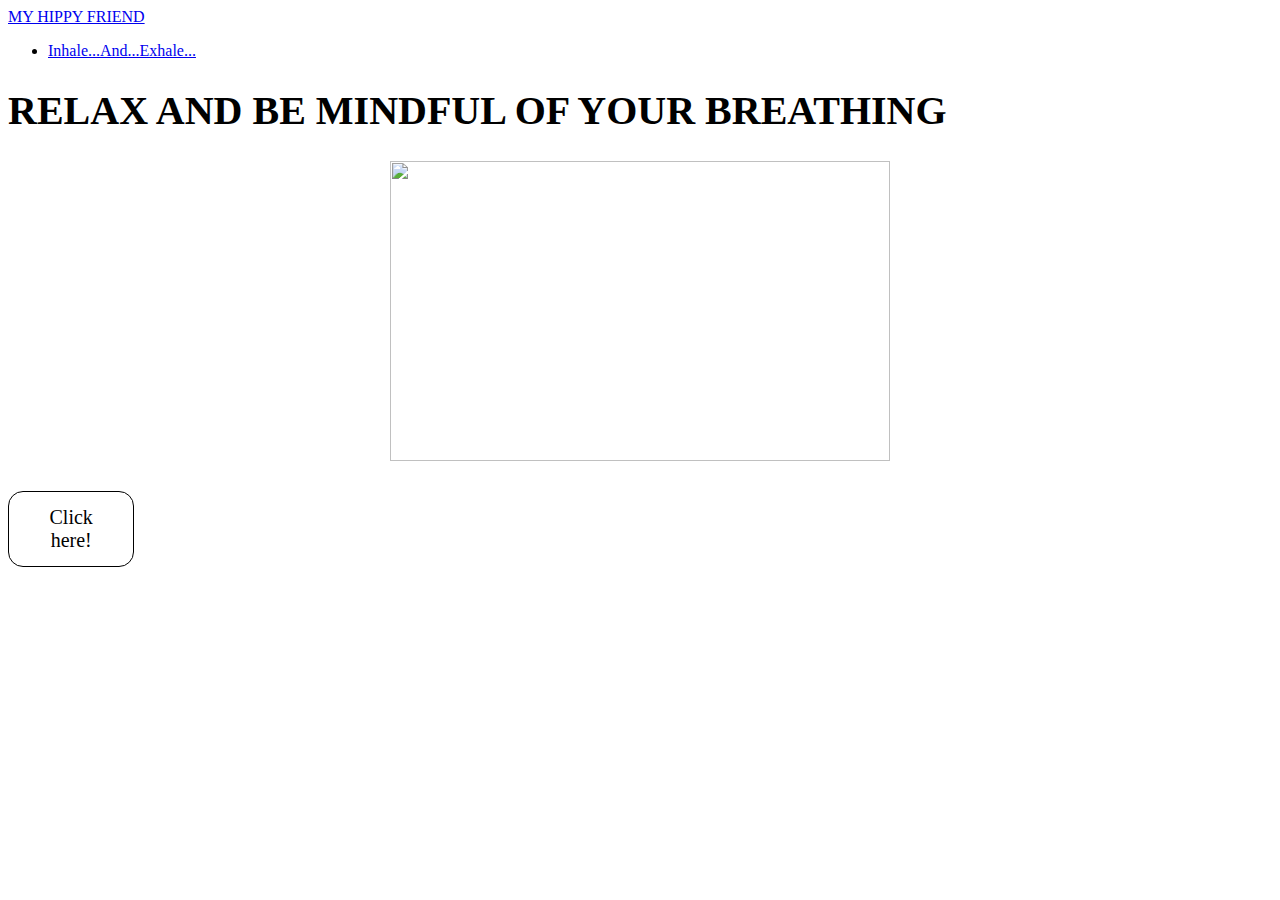
==== parallax-template/page3.html @ 2f1dfdc1 "Finished timer and completed entire website" ====
<!DOCTYPE html>
<html lang="en">
<link href="css/page3.demoday.css" type="text/css" rel="stylesheet" media="screen,projection" />
    
<head>
    <title>Take a Breath</title>
    <link href="https://fonts.googleapcmis.com/icon?family=Material+Icons" rel="stylesheet">
    <link href="css/materialize.css" type="text/css" rel="stylesheet" media="screen,projection" />
    <link href="css/style.css" type="text/css" rel="stylesheet" media="screen,projection" />
    <link href="css/page3.demoday.css" type="text/css" rel="stylesheet" />
</head>

<body>
        <nav class="white" role="navigation">
                <div class="nav-wrapper container">
                  <a id="logo-container" href="#" class="brand-logo">MY HIPPY FRIEND</a>
                  <ul class="right hide-on-med-and-down">
                    <li><a href="#">Inhale...And...Exhale...</a></li> 
                  </ul>
                </div>
              </nav>

    <h1 class="center cursive">RELAX AND BE MINDFUL OF YOUR BREATHING</h1>

    <div style="display: flex; justify-content: center;"> <img src="https://picserio.com/data/out/187/relaxing-hd-wallpapers_4029301.jpg" width="500" height="300"></div>
    <div class="center marginTop">
        <button class="button center" onclick="timer()">Click here!</button>
    </div>
    <div class="center" id="timer">
    </div>

</body>

<script>
    function wait(ms, el) {
        var start = Date.now();
        now = start;
        while (now - start < ms) {
            now = Date.now()
        }
        currentValue = parseInt(document.getElementById("timer").innerHTML)
        console.log('current value displayed:', currentValue)
        el.innerHTML = currentValue - 1
    }

    function timer() {
        var seconds = 60
        el = document.getElementById("timer")
        document.getElementById("timer").innerHTML = seconds
        console.log('hi Aila')

        const interval = setInterval(function changeTime() {
            const currentValue = parseInt(el.innerHTML)

            if (currentValue > 0) {
                el.innerHTML = currentValue - 1
            } else {
                clearInterval(interval)
                alert('Good job, keep breathing!')
            }
        }, 1000)
    }


</script>
</html>
---- parallax-template/css/page3.demoday.css ----
.cursive{
    font-family: cursive;
    font-size: 40px;
}

.button {
    background-color: rgba(255, 255, 255, 0.918);
    font-size: 20px;
    padding: 14px 40px;
    font-family: cursive;
    border-radius: 15px;
    border: 1.5px solid rgb(0, 0, 0);
    text-align: center;
    width: 10%;
    height: 10%;
}

.button:hover {
    box-shadow: 0 12px 16px 0 rgba(0,0,0,0.24), 0 17px 50px 0 rgba(0,0,0,0.19);
}

.marginTop {
    margin-top: 30px;
    margin-bottom: 30px;
}
---- parallax-template/css/page3.demoday.css ----
.cursive{
    font-family: cursive;
    font-size: 40px;
}

.button {
    background-color: rgba(255, 255, 255, 0.918);
    font-size: 20px;
    padding: 14px 40px;
    font-family: cursive;
    border-radius: 15px;
    border: 1.5px solid rgb(0, 0, 0);
    text-align: center;
    width: 10%;
    height: 10%;
}

.button:hover {
    box-shadow: 0 12px 16px 0 rgba(0,0,0,0.24), 0 17px 50px 0 rgba(0,0,0,0.19);
}

.marginTop {
    margin-top: 30px;
    margin-bottom: 30px;
}
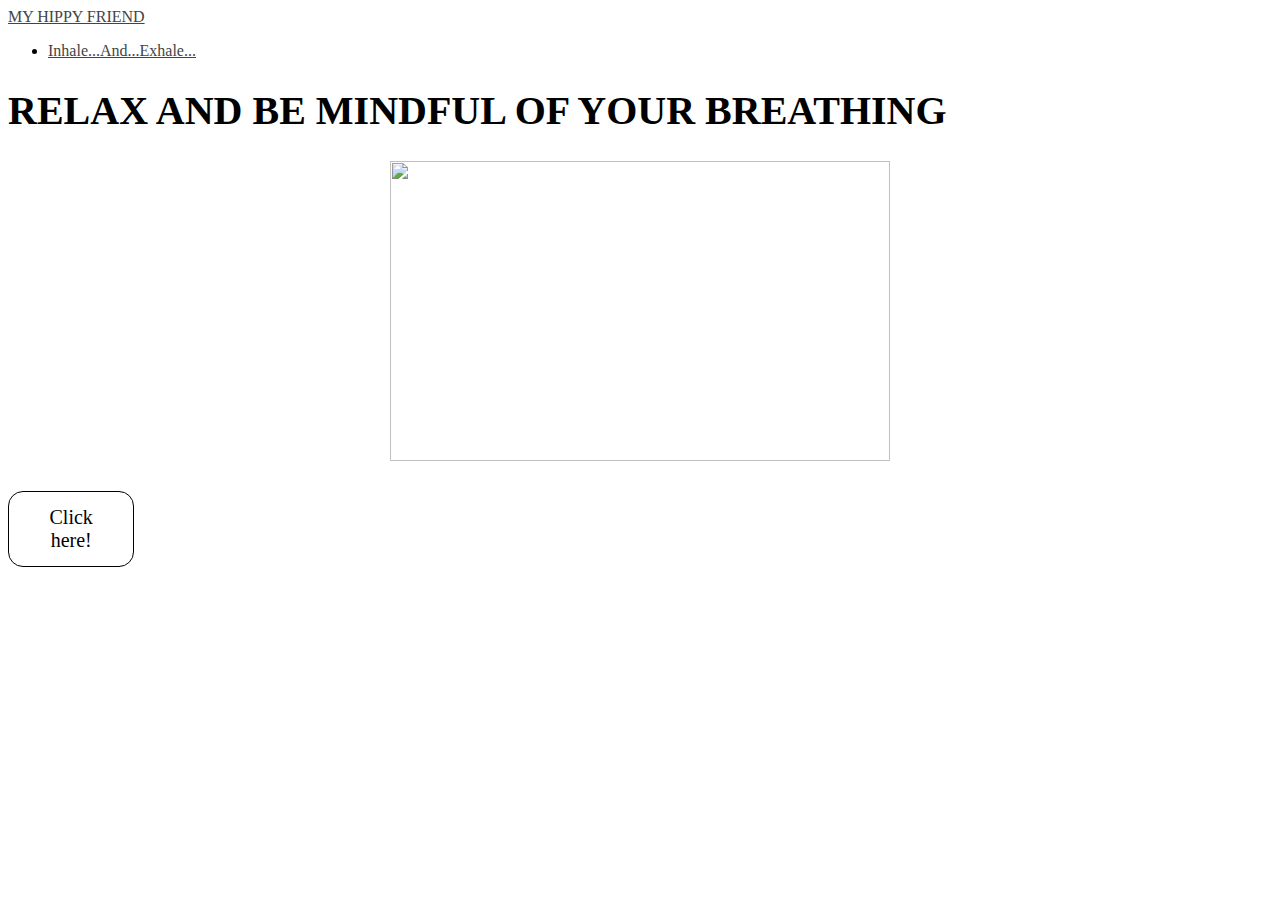
==== commit 882e44c2: "changed layout" ====
--- a/parallax-template/page3.html
+++ b/parallax-template/page3.html
@@ -44,7 +44,7 @@
     }
 
     function timer() {
-        var seconds = 60
+        var seconds = 30
         el = document.getElementById("timer")
         document.getElementById("timer").innerHTML = seconds
         console.log('hi Aila')
--- a/parallax-template/css/style.css
+++ b/parallax-template/css/style.css
@@ -0,0 +1,88 @@
+/* Custom Stylesheet */
+/**
+ * Use this file to override Materialize files so you can update
+ * the core Materialize files in the future
+ *
+ * Made By MaterializeCSS.com
+ */
+
+nav ul a,
+nav .brand-logo {
+  color: #444;
+  font-family: cursive
+}
+
+p {
+  line-height: 2rem;
+ font-family: cursive
+}
+
+.sidenav-trigger {
+  color: #6e778f;
+  font-family: cursive
+  
+}
+
+.parallax-container {
+  min-height: 380px;
+  line-height: 0;
+  height: auto;
+  color: rgba(255,255,255,.9);
+  font-family: cursive
+}
+  .parallax-container .section {
+    width: 100%;
+    font-family: cursive
+  }
+
+@media only screen and (max-width : 992px) {
+  .parallax-container .section {
+    position: absolute;
+    top: 40%;
+  }
+  #index-banner .section {
+    top: 10%;
+  }
+}
+    .page-footer {
+        background-color: rgb(27, 78, 145);
+        font-family: cursive
+    }
+
+@media only screen and (max-width : 600px) {
+  #index-banner .section {
+    top: 0;
+  }
+}
+.icon-block {
+  padding: 0 15px;
+}
+.icon-block .material-icons {
+  font-size: inherit;
+}
+
+footer.page-footer {
+  margin: 0;
+}
+
+.activity-container {
+  max-width: 640px;
+  margin: 0 auto;
+}
+
+.activity {
+  display: inline-block;
+  position: relative;
+}
+
+.activity .title {
+  position: absolute;
+  top: 0;
+  left: 0;
+  width: 100%;
+  text-align: center;
+}
+
+.nav-wrapper.container {
+  text-align: left;
+}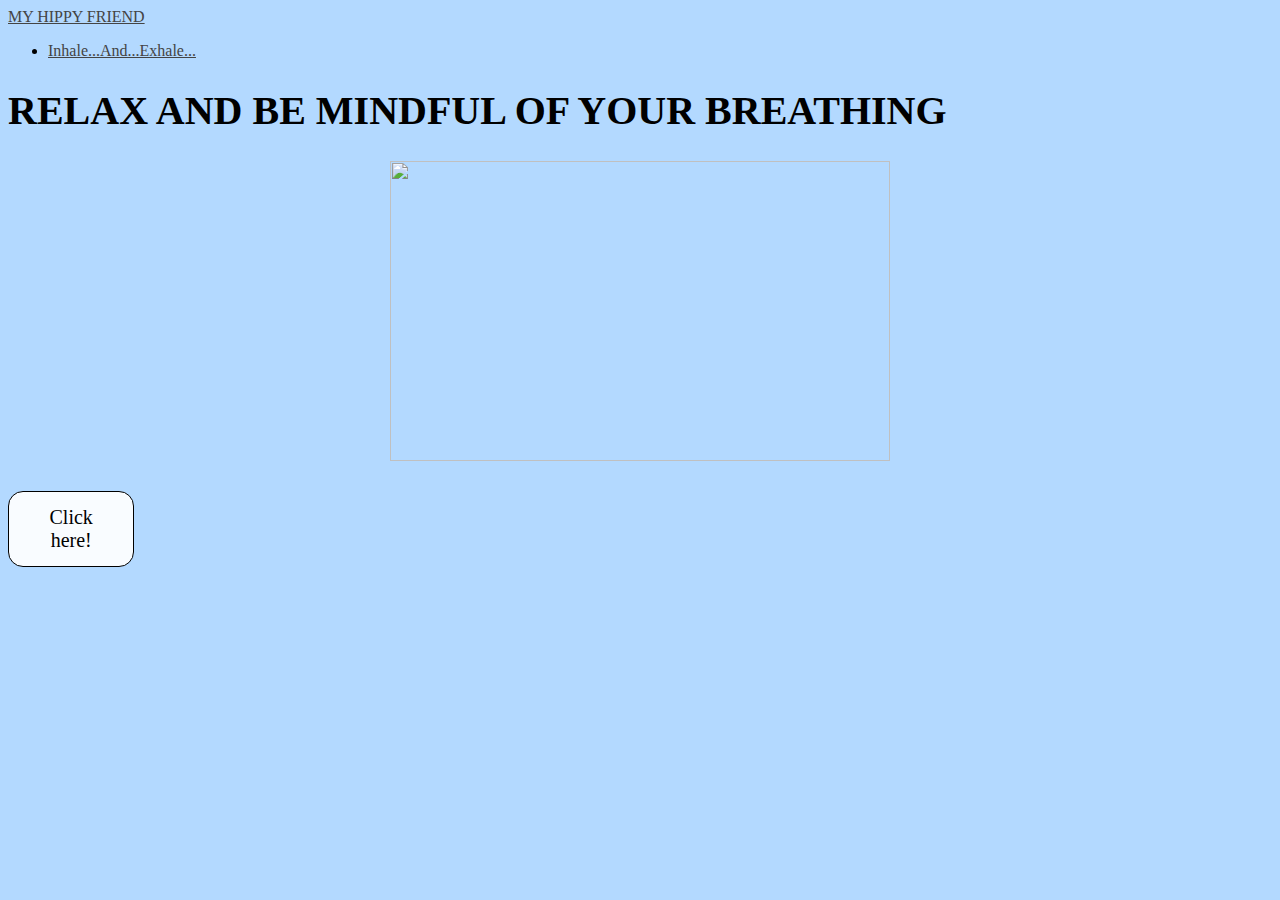
==== commit d5ce56fc: "edited the website" ====
--- a/parallax-template/page3.html
+++ b/parallax-template/page3.html
@@ -22,7 +22,7 @@
 
     <h1 class="center cursive">RELAX AND BE MINDFUL OF YOUR BREATHING</h1>
 
-    <div style="display: flex; justify-content: center;"> <img src="https://picserio.com/data/out/187/relaxing-hd-wallpapers_4029301.jpg" width="500" height="300"></div>
+    <div style="display: flex; justify-content: center;"> <img src="https://images.unsplash.com/photo-1512552288940-3a300922a275?ixlib=rb-1.2.1&ixid=eyJhcHBfaWQiOjEyMDd9&w=1000&q=80" width="500" height="300"></div>
     <div class="center marginTop">
         <button class="button center" onclick="timer()">Click here!</button>
     </div>
--- a/parallax-template/css/page3.demoday.css
+++ b/parallax-template/css/page3.demoday.css
@@ -22,4 +22,8 @@
 .marginTop {
     margin-top: 30px;
     margin-bottom: 30px;
+}
+
+body{
+    background-color: #b3d9ff ;
 }--- a/parallax-template/css/page3.demoday.css
+++ b/parallax-template/css/page3.demoday.css
@@ -22,4 +22,8 @@
 .marginTop {
     margin-top: 30px;
     margin-bottom: 30px;
+}
+
+body{
+    background-color: #b3d9ff ;
 }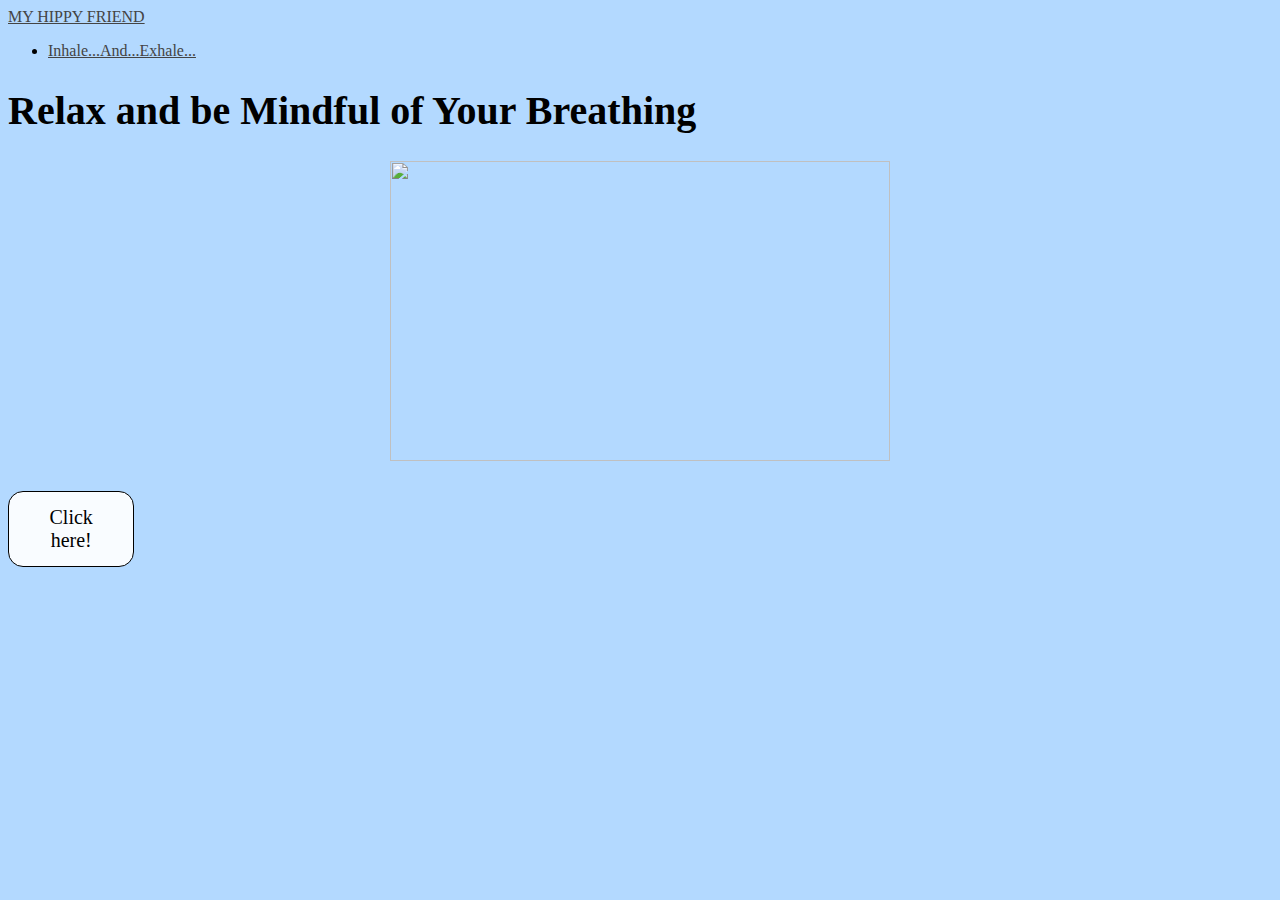
==== commit 7c343b75: "edited" ====
--- a/parallax-template/page3.html
+++ b/parallax-template/page3.html
@@ -20,7 +20,7 @@
                 </div>
               </nav>
 
-    <h1 class="center cursive">RELAX AND BE MINDFUL OF YOUR BREATHING</h1>
+    <h1 class="center cursive">Relax and be Mindful of Your Breathing</h1>
 
     <div style="display: flex; justify-content: center;"> <img src="https://images.unsplash.com/photo-1512552288940-3a300922a275?ixlib=rb-1.2.1&ixid=eyJhcHBfaWQiOjEyMDd9&w=1000&q=80" width="500" height="300"></div>
     <div class="center marginTop">
@@ -44,7 +44,7 @@
     }
 
     function timer() {
-        var seconds = 30
+        var seconds = 15
         el = document.getElementById("timer")
         document.getElementById("timer").innerHTML = seconds
         console.log('hi Aila')
